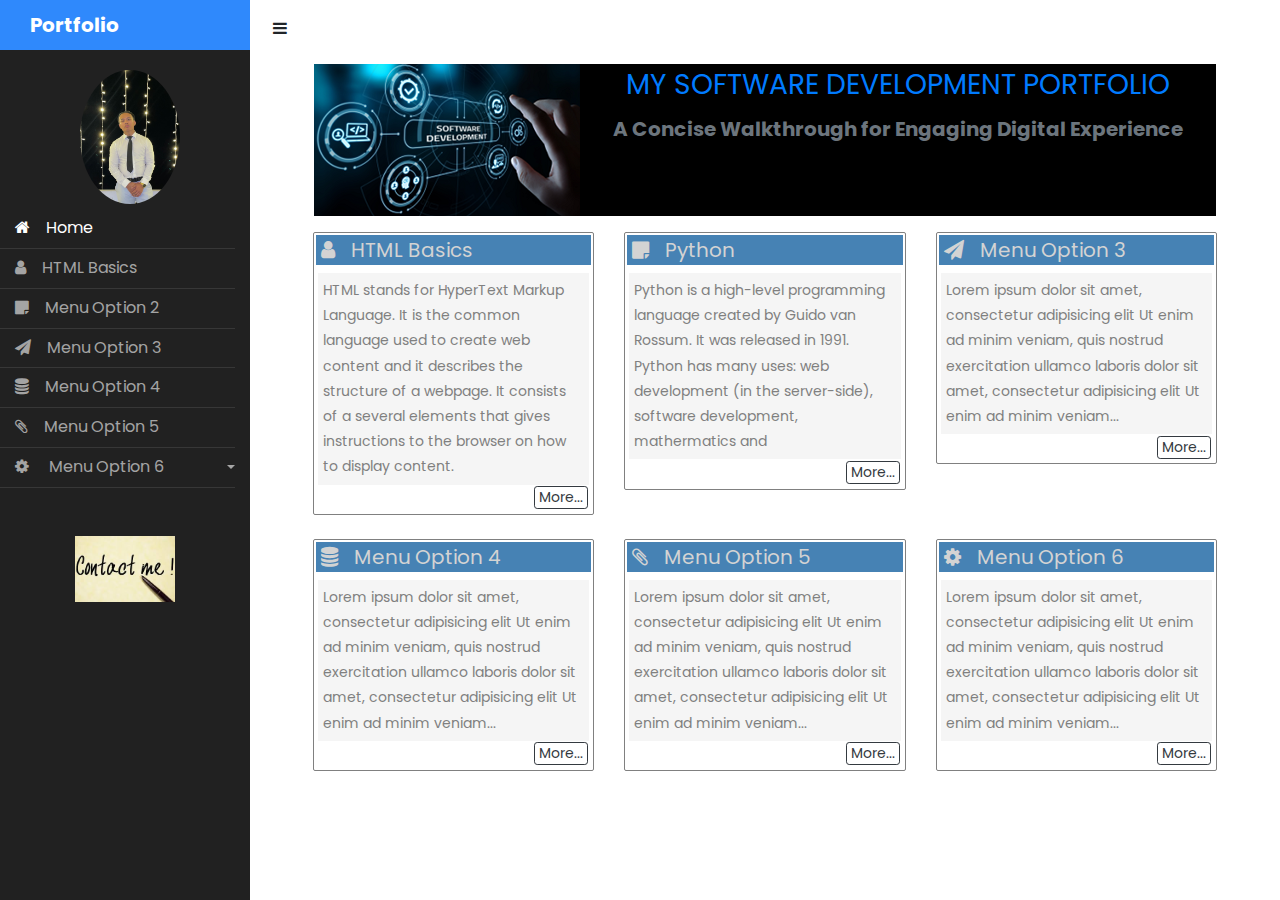
==== index.html @ 461f56c9 "Add files via upload" ====
<!doctype html>
<html lang="en">
  <head>
  	<title>.::Elijah De Ocampo's Portfolio::.</title>
    <meta charset="utf-8">
    <meta name="viewport" content="width=device-width, initial-scale=1, shrink-to-fit=no">

    <link href="https://fonts.googleapis.com/css?family=Poppins:300,400,500,600,700,800,900" rel="stylesheet">
		
		<link rel="stylesheet" href="https://stackpath.bootstrapcdn.com/font-awesome/4.7.0/css/font-awesome.min.css">

    <link rel="stylesheet" href="css/style.css">
    <link rel="stylesheet" href="css/custom.css">
  </head>
  <body>
		
		<div class="wrapper d-flex align-items-stretch">
		
      <nav id="sidebar" class="">
				<div class="custom-menu">
					<button type="button" id="sidebarCollapse" class="btn bte-dark">
	          <i class="fa fa-bars"></i>
	          <span class="sr-only">Toggle Menu</span>
	        </button>
        </div>

        <h1><a href="index.html" class="logo">Portfolio</a></h1>

        <div style="width: 100%; text-align: center; margin: 5px;">
          <img src="images/profilePicture.png" style="border-radius: 50%; width: 40%;">
        </div>

        <ul class="list-unstyled components mb-5">
          <li class="active"><a href="#"><span class="fa fa-home mr-3"></span>Home</a></li>
          <li><a href="htmlAllAbout.html"><span class="fa fa-user mr-3"></span>HTML Basics</a></li>
          <li><a href="#"><span class="fa fa-sticky-note mr-3"></span>Menu Option 2</a></li>
          <li><a href="#"><span class="fa fa-paper-plane mr-3"></span>Menu Option 3</a></li>
          <li><a href="#"><span class="fa fa-database mr-3"></span>Menu Option 4</a></li>
          <li><a href="#"><span class="fa fa-paperclip mr-3"></span>Menu Option 5</a></li>
          <li>
            <a href="#pageSubmenu" data-toggle="collapse" aria-expanded="false" class="dropdown-toggle"><span class="fa fa-gear mr-3"></span> Menu Option 6</a>
            <ul class="collapse list-unstyled" id="pageSubmenu">
              <li>
                <a href="#">Page 1</a>
              </li>
              <li>
                <a href="#">Page 2</a>
              </li>
            </ul>
          </li>
        </ul>
    	
        <div style="width: 100%; text-align: center;">
          <a href="https://form.jotform.com/241322215961348"><img src="images/contactme.jpeg" width="100" alt=""></a>        
        </div>        
      
      </nav>

      <!-- Page Content  -->

      <div id="content" class="p-4 p-md-5 pt-5">

        <div class="d-block d-sm-none" style="width: 100%; text-align: center; margin: 5px;">
          <img src="images/me.png" style="border-radius: 50%; width: 40%;">
        </div>

        <!-- <h5 class="mb-4"></h5> -->

        <div class="jumbotron m-3 p-0 d-flex">
          <div class="text-left d-none d-lg-block">
            <img src="images/softwareDev.png" alt="">
          </div>
          <div class="text-center" style="width: 100%; background-color:black;">
            <h3 class="text-primary">MY SOFTWARE DEVELOPMENT PORTFOLIO</h3>
            <h5 class="text-secondary font-weight-bold">A Concise Walkthrough for Engaging Digital Experience</h5>
          </div>
        </div>
  
        <div class="container m-0 p-0">
          <!--ROW 1-->
          <div class="row m-0 p-0">
            <div class="col-sm-4 mb-4">              
              <div class="cards">
                <h5 class="cards-header"><span class="fa fa-user mr-3"></span>HTML Basics</h5>
                <p class="cards-content">

                  HTML stands for HyperText Markup Language. It is the common language used to create web content 
                  and it describes the structure of a webpage. It consists of a several elements that gives instructions to the browser on how to display content.

                </p>
                <div class="cards-footer">
                  <a class="btn btn-outline-dark btn-sm m-0 p-0 pr-1 pl-1" href="htmlAllAbout.html" role="button">More...</a>
                </div>
              </div>
            </div>
            <div class="col-sm-4 mb-4">
              <div class="cards">
                <h5 class="cards-header"><span class="fa fa-sticky-note mr-3"></span>Python</h5>
                <p class="cards-content">
                  
                  Python is a high-level programming language created by Guido van Rossum. It was released in 1991.
                  Python has many uses: web development (in the server-side), software development, mathermatics and <system-scripting class=""></system-scripting> 

                </p>
                <div class="cards-footer">
                  <a class="btn btn-outline-dark btn-sm m-0 p-0 pr-1 pl-1" href="#" role="button">More...</a>
                </div>
              </div>
            </div>
            <div class="col-sm-4 mb-4">
              <div class="cards">
                <h5 class="cards-header"><span class="fa fa-paper-plane mr-3"></span>Menu Option 3</h5>
                <p class="cards-content">
                  Lorem ipsum dolor sit amet, consectetur adipisicing elit Ut enim ad minim veniam, 
                  quis nostrud exercitation ullamco laboris dolor sit amet, consectetur adipisicing elit 
                  Ut enim ad minim veniam...
                </p>
                <div class="cards-footer">
                  <a class="btn btn-outline-dark btn-sm m-0 p-0 pr-1 pl-1" href="#" role="button">More...</a>
                </div>
              </div>
            </div>
          </div>
          <!--ROW 2-->
          <div class="row m-0 p-0">
              <div class="col-sm-4 mb-4">              
                <div class="cards">
                  <h5 class="cards-header"><span class="fa fa-database mr-3"></span>Menu Option 4</h5>
                  <p class="cards-content">
                    Lorem ipsum dolor sit amet, consectetur adipisicing elit Ut enim ad minim veniam, 
                    quis nostrud exercitation ullamco laboris dolor sit amet, consectetur adipisicing elit 
                    Ut enim ad minim veniam...
                  </p>
                  <div class="cards-footer">
                    <a class="btn btn-outline-dark btn-sm m-0 p-0 pr-1 pl-1" href="#" role="button">More...</a>
                  </div>
                </div>
              </div>
              <div class="col-sm-4 mb-4">
                <div class="cards">
                  <h5 class="cards-header"><span class="fa fa-paperclip mr-3"></span>Menu Option 5</h5>
                  <p class="cards-content">
                    Lorem ipsum dolor sit amet, consectetur adipisicing elit Ut enim ad minim veniam, 
                    quis nostrud exercitation ullamco laboris dolor sit amet, consectetur adipisicing elit 
                    Ut enim ad minim veniam...
                  </p>
                  <div class="cards-footer">
                    <a class="btn btn-outline-dark btn-sm m-0 p-0 pr-1 pl-1" href="#" role="button">More...</a>
                  </div>
                </div>
              </div>
              <div class="col-sm-4 mb-4">
                <div class="cards">
                  <h5 class="cards-header"><span class="fa fa-gear mr-3"></span>Menu Option 6</h5>
                  <p class="cards-content">
                    Lorem ipsum dolor sit amet, consectetur adipisicing elit Ut enim ad minim veniam, 
                    quis nostrud exercitation ullamco laboris dolor sit amet, consectetur adipisicing elit 
                    Ut enim ad minim veniam...
                  </p>
                  <div class="cards-footer">
                    <a class="btn btn-outline-dark btn-sm m-0 p-0 pr-1 pl-1" href="#" role="button">More...</a>
                  </div>
                </div>
              </div>
          </div>

      </div>
		</div>

    <script src="js/jquery.min.js"></script>
    <script src="js/popper.js"></script>
    <script src="js/bootstrap.min.js"></script>
    <script src="js/main.js"></script>

  </body>
</html>
---- css/custom.css ----
.cards-header {
    background-color: steelblue;
    color: lightgray;
    padding-left: 5px;
}

.cards {
    padding: 2px;
    border: 1px solid grey;
    border-radius: 2px;
}

.cards-content {
    margin: 2px;
    margin-bottom: 0;
    background-color: whitesmoke;
    padding: 5px;    
}

.cards-footer {
    width: 100%; 
    margin: 2px;
    margin-top: 0;
    padding-right: 5px;
    text-align: right;
}

.intro {
    background-color: whitesmoke;
    margin: 15px 50px 15px 50px;
    padding: 15px 30px 15px 30px;
    border-left: 15px solid gray;
    color: black;
    line-height: 16px;
    /*font-family: Verdana, Geneva, Tahoma, sans-serif;*/
    font-size: small;
}
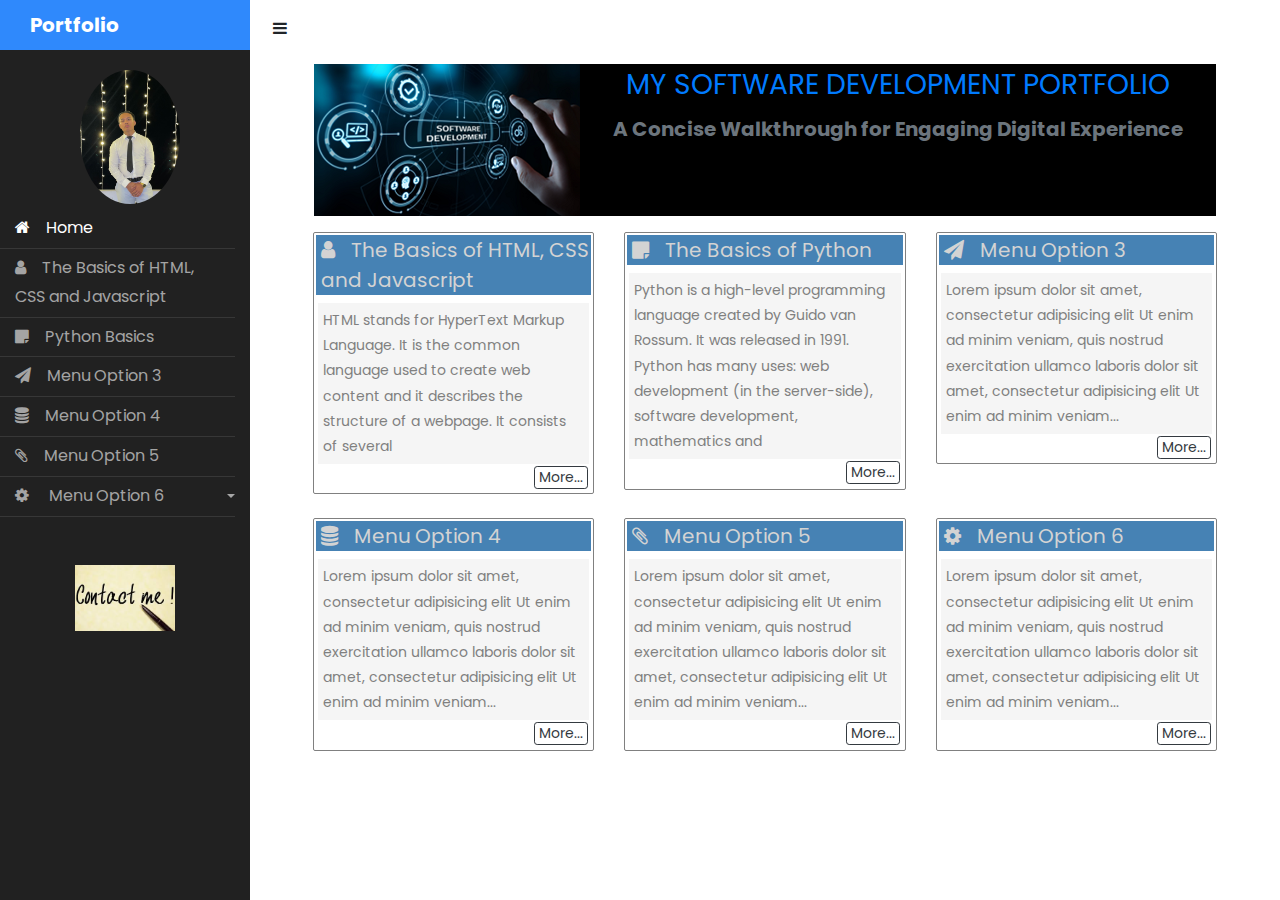
==== commit f5dc2270: "Add files via upload" ====
--- a/index.html
+++ b/index.html
@@ -32,8 +32,8 @@
 
         <ul class="list-unstyled components mb-5">
           <li class="active"><a href="#"><span class="fa fa-home mr-3"></span>Home</a></li>
-          <li><a href="htmlAllAbout.html"><span class="fa fa-user mr-3"></span>HTML Basics</a></li>
-          <li><a href="#"><span class="fa fa-sticky-note mr-3"></span>Menu Option 2</a></li>
+          <li><a href="htmlCssJavascriptAllAbout.html"><span class="fa fa-user mr-3"></span>The Basics of HTML, CSS and Javascript</a></li>
+          <li><a href="#"><span class="fa fa-sticky-note mr-3"></span>Python Basics</a></li>
           <li><a href="#"><span class="fa fa-paper-plane mr-3"></span>Menu Option 3</a></li>
           <li><a href="#"><span class="fa fa-database mr-3"></span>Menu Option 4</a></li>
           <li><a href="#"><span class="fa fa-paperclip mr-3"></span>Menu Option 5</a></li>
@@ -81,25 +81,25 @@
           <div class="row m-0 p-0">
             <div class="col-sm-4 mb-4">              
               <div class="cards">
-                <h5 class="cards-header"><span class="fa fa-user mr-3"></span>HTML Basics</h5>
+                <h5 class="cards-header"><span class="fa fa-user mr-3"></span>The Basics of HTML, CSS and Javascript</h5>
                 <p class="cards-content">
 
                   HTML stands for HyperText Markup Language. It is the common language used to create web content 
-                  and it describes the structure of a webpage. It consists of a several elements that gives instructions to the browser on how to display content.
+                  and it describes the structure of a webpage. It consists of several
 
                 </p>
                 <div class="cards-footer">
-                  <a class="btn btn-outline-dark btn-sm m-0 p-0 pr-1 pl-1" href="htmlAllAbout.html" role="button">More...</a>
+                  <a class="btn btn-outline-dark btn-sm m-0 p-0 pr-1 pl-1" href="htmlCssJavascriptAllAbout.html" role="button">More...</a>
                 </div>
               </div>
             </div>
             <div class="col-sm-4 mb-4">
               <div class="cards">
-                <h5 class="cards-header"><span class="fa fa-sticky-note mr-3"></span>Python</h5>
+                <h5 class="cards-header"><span class="fa fa-sticky-note mr-3"></span>The Basics of Python</h5>
                 <p class="cards-content">
                   
                   Python is a high-level programming language created by Guido van Rossum. It was released in 1991.
-                  Python has many uses: web development (in the server-side), software development, mathermatics and <system-scripting class=""></system-scripting> 
+                  Python has many uses: web development (in the server-side), software development, mathematics and <system-scripting class=""></system-scripting> 
 
                 </p>
                 <div class="cards-footer">
